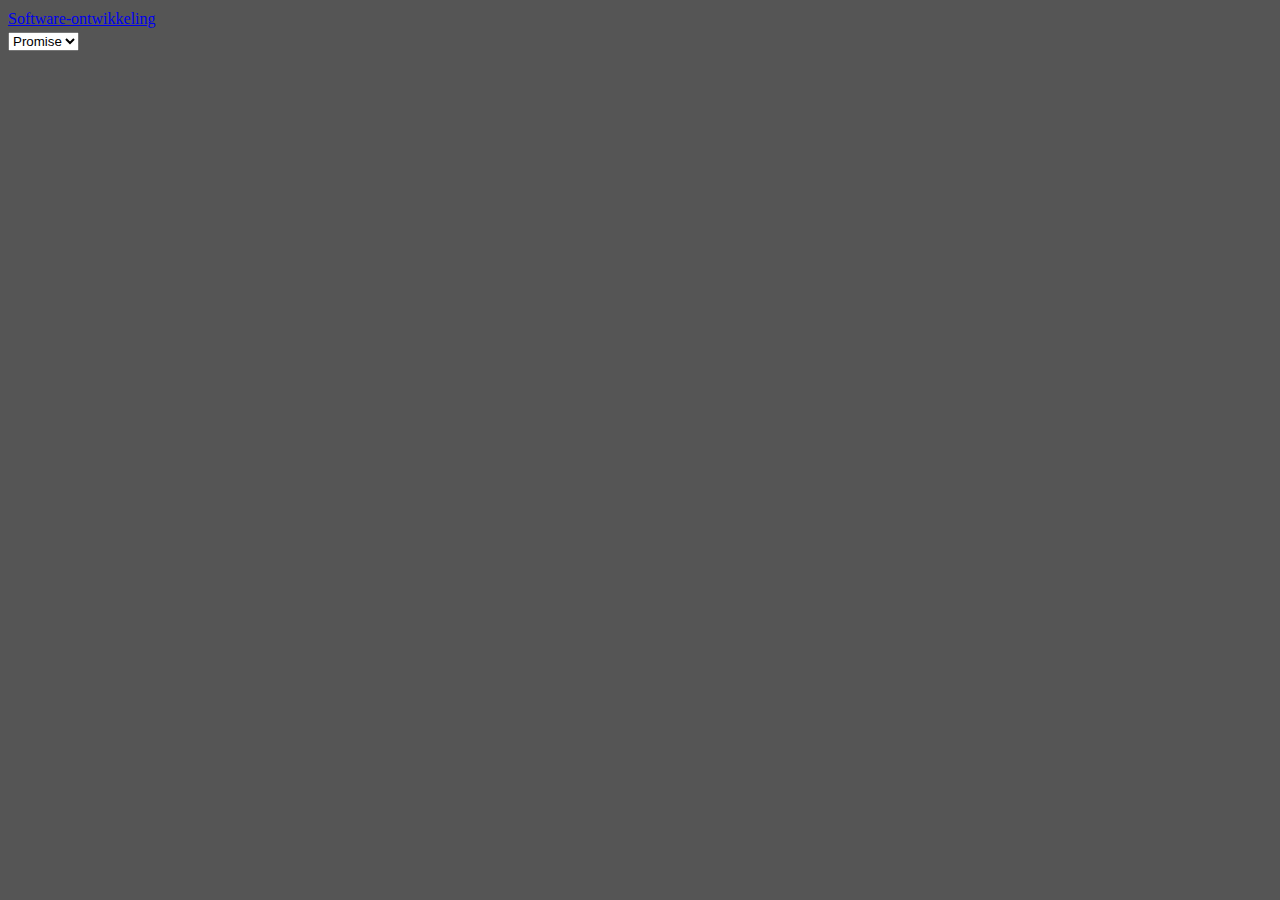
==== index2.html @ bbf603c7 "Rename index.html to index2.html" ====
<!doctype html>
<html class="no-js" lang="">

<head>
  <meta charset="utf-8">
  <title></title>
  <meta name="description" content="">
  <meta name="viewport" content="width=device-width, initial-scale=1">

  <meta property="og:title" content="">
  <meta property="og:type" content="">
  <meta property="og:url" content="">
  <meta property="og:image" content="">

  <link rel="manifest" href="site.webmanifest">
  <link rel="apple-touch-icon" href="icon.png">
  <!-- Place favicon.ico in the root directory -->

  <link rel="stylesheet" href="css/main.css">

  <meta name="theme-color" content="#fafafa">
</head>

<body>
  <div>
    <a href="index.html">Software-ontwikkeling</a>
  </div>
  <select id="sel" onchange="change()">
    <option value="./img/Promise.png">Promise</option>
    <option value="./img/Fetch.png">Fetch</option>
  </select>

  <script src="js/main2.js" defer></script>

</body>

</html>
---- css/main.css ----
/*! HTML5 Boilerplate v8.0.0 | MIT License | https://html5boilerplate.com/ */

/* main.css 2.1.0 | MIT License | https://github.com/h5bp/main.css#readme */
/*
 * What follows is the result of much research on cross-browser styling.
 * Credit left inline and big thanks to Nicolas Gallagher, Jonathan Neal,
 * Kroc Camen, and the H5BP dev community and team.
 */

/* ==========================================================================
   Base styles: opinionated defaults
   ========================================================================== */

html {
  color: black;

  font-size: 1em;
  line-height: 1.4;
  background-color: #555555;
}

/*
 * Remove text-shadow in selection highlight:
 * https://twitter.com/miketaylr/status/12228805301
 *
 * Vendor-prefixed and regular ::selection selectors cannot be combined:
 * https://stackoverflow.com/a/16982510/7133471
 *
 * Customize the background color to match your design.
 */

::-moz-selection {
  background: #b3d4fc;
  text-shadow: none;
}

::selection {
  background: #b3d4fc;
  text-shadow: none;
}

/*
 * A better looking default horizontal rule
 */

hr {
  display: block;
  height: 1px;
  border: 0;
  border-top: 1px solid #ccc;
  margin: 1em 0;
  padding: 0;
}

/*
 * Remove the gap between audio, canvas, iframes,
 * images, videos and the bottom of their containers:
 * https://github.com/h5bp/html5-boilerplate/issues/440
 */

audio,
canvas,
iframe,
img,
svg,
video {
  vertical-align: middle;
}

/*
 * Remove default fieldset styles.
 */

fieldset {
  border: 0;
  margin: 0;
  padding: 0;
}

/*
 * Allow only vertical resizing of textareas.
 */

textarea {
  resize: vertical;
}

/* ==========================================================================
   Author's custom styles
   ========================================================================== */

/* ==========================================================================
   Helper classes
   ========================================================================== */

/*
 * Hide visually and from screen readers
 */

.hidden,
[hidden] {
  display: none !important;
}

/*
 * Hide only visually, but have it available for screen readers:
 * https://snook.ca/archives/html_and_css/hiding-content-for-accessibility
 *
 * 1. For long content, line feeds are not interpreted as spaces and small width
 *    causes content to wrap 1 word per line:
 *    https://medium.com/@jessebeach/beware-smushed-off-screen-accessible-text-5952a4c2cbfe
 */

.sr-only {
  border: 0;
  clip: rect(0, 0, 0, 0);
  height: 1px;
  margin: -1px;
  overflow: hidden;
  padding: 0;
  position: absolute;
  white-space: nowrap;
  width: 1px;
  /* 1 */
}

/*
 * Extends the .sr-only class to allow the element
 * to be focusable when navigated to via the keyboard:
 * https://www.drupal.org/node/897638
 */

.sr-only.focusable:active,
.sr-only.focusable:focus {
  clip: auto;
  height: auto;
  margin: 0;
  overflow: visible;
  position: static;
  white-space: inherit;
  width: auto;
}
button{
  font-size: 15px;
}
/*
 * Hide visually and from screen readers, but maintain layout
 */

.invisible {
  visibility: hidden;
}

/*
 * Clearfix: contain floats
 *
 * For modern browsers
 * 1. The space content is one way to avoid an Opera bug when the
 *    `contenteditable` attribute is included anywhere else in the document.
 *    Otherwise it causes space to appear at the top and bottom of elements
 *    that receive the `clearfix` class.
 * 2. The use of `table` rather than `block` is only necessary if using
 *    `:before` to contain the top-margins of child elements.
 */

.clearfix::before,
.clearfix::after {
  content: " ";
  display: table;
}

.clearfix::after {
  clear: both;
}

/* ==========================================================================
   EXAMPLE Media Queries for Responsive Design.
   These examples override the primary ('mobile first') styles.
   Modify as content requires.
   ========================================================================== */

@media only screen and (min-width: 35em) {
  /* Style adjustments for viewports that meet the condition */
}

@media print,
  (-webkit-min-device-pixel-ratio: 1.25),
  (min-resolution: 1.25dppx),
  (min-resolution: 120dpi) {
  /* Style adjustments for high resolution devices */
}

/* ==========================================================================
   Print styles.
   Inlined to avoid the additional HTTP request:
   https://www.phpied.com/delay-loading-your-print-css/
   ========================================================================== */

@media print {
  *,
  *::before,
  *::after {
    background: #fff !important;
    color: #000 !important;
    /* Black prints faster */
    box-shadow: none !important;
    text-shadow: none !important;
  }

  a,
  a:visited {
    text-decoration: underline;
  }

  a[href]::after {
    content: " (" attr(href) ")";
  }

  abbr[title]::after {
    content: " (" attr(title) ")";
  }

  /*
   * Don't show links that are fragment identifiers,
   * or use the `javascript:` pseudo protocol
   */
  a[href^="#"]::after,
  a[href^="javascript:"]::after {
    content: "";
  }

  pre {
    white-space: pre-wrap !important;
  }

  pre,
  blockquote {
    border: 1px solid #999;
    page-break-inside: avoid;
  }

  /*
   * Printing Tables:
   * https://web.archive.org/web/20180815150934/http://css-discuss.incutio.com/wiki/Printing_Tables
   */
  thead {
    display: table-header-group;
  }

  tr,
  img {
    page-break-inside: avoid;
  }

  p,
  h2{
    color: black;
  }
  h3 {
    orphans: 3;
    widows: 3;
  }

  h2,
  h3 {
    page-break-after: avoid;
  }
}
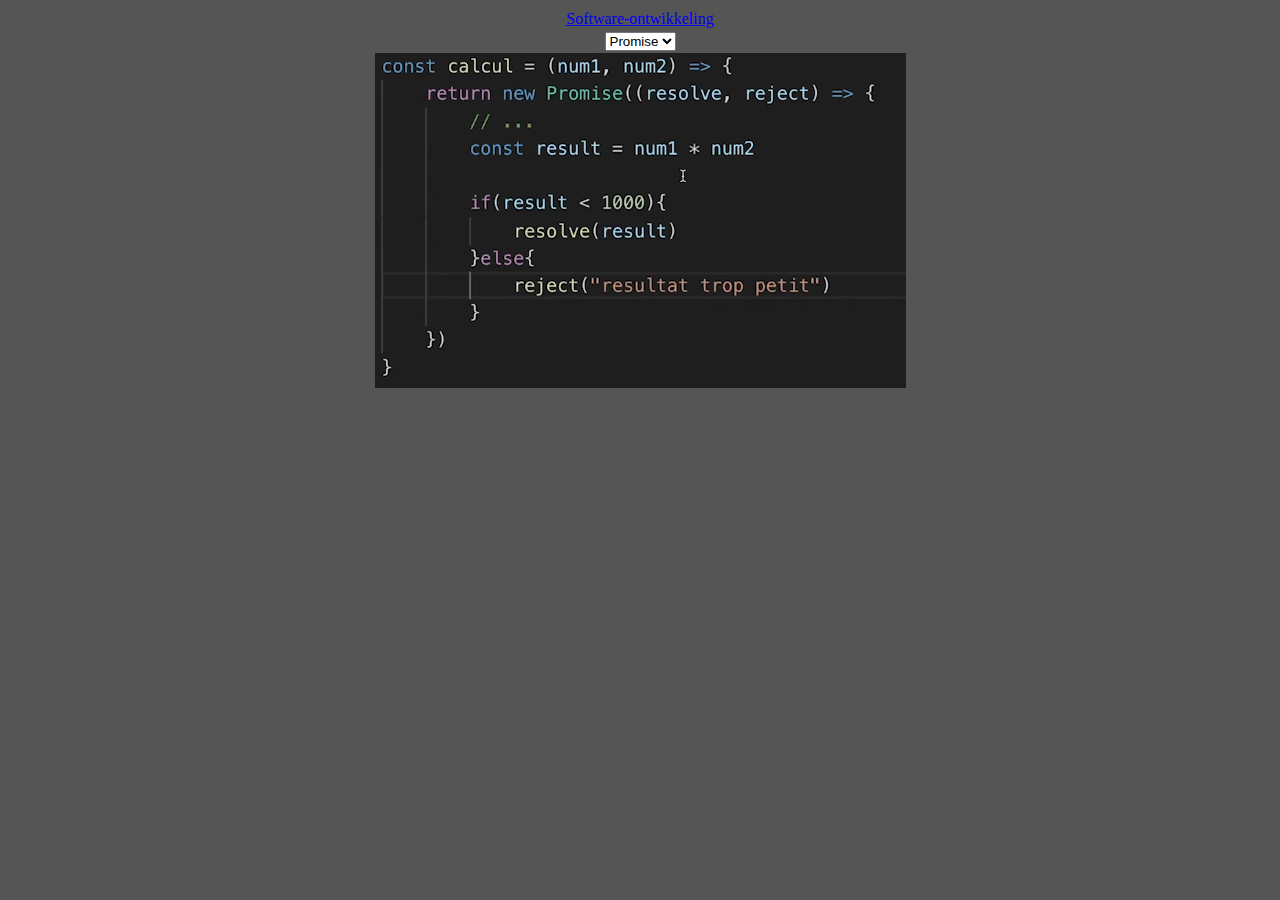
==== commit b752c155: "Update index2.html" ====
--- a/index2.html
+++ b/index2.html
@@ -25,11 +25,12 @@
   <div>
     <a href="index.html">Software-ontwikkeling</a>
   </div>
+  <div>
   <select id="sel" onchange="change()">
     <option value="./img/Promise.png">Promise</option>
     <option value="./img/Fetch.png">Fetch</option>
   </select>
-
+  </div>
   <script src="js/main2.js" defer></script>
 
 </body>
--- a/css/main.css
+++ b/css/main.css
@@ -18,7 +18,9 @@
   line-height: 1.4;
   background-color: #555555;
 }
-
+div{
+   text-align: center
+}
 /*
  * Remove text-shadow in selection highlight:
  * https://twitter.com/miketaylr/status/12228805301
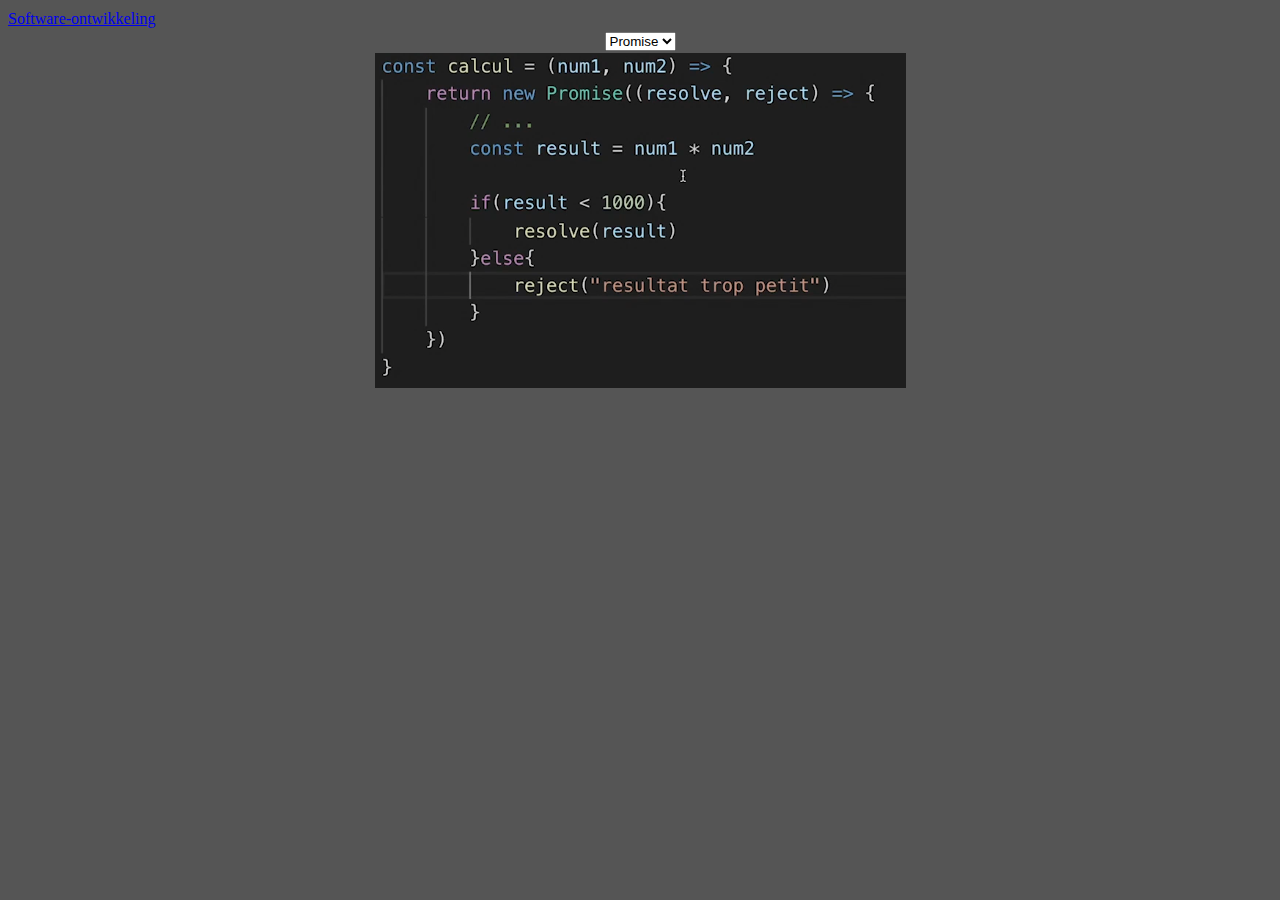
==== commit eea60f5d: "Update index2.html" ====
--- a/index2.html
+++ b/index2.html
@@ -22,10 +22,10 @@
 </head>
 
 <body>
-  <div>
+
     <a href="index.html">Software-ontwikkeling</a>
-  </div>
-  <div>
+
+  <div style="text-align: center;">
   <select id="sel" onchange="change()">
     <option value="./img/Promise.png">Promise</option>
     <option value="./img/Fetch.png">Fetch</option>
--- a/css/main.css
+++ b/css/main.css
@@ -19,7 +19,7 @@
   background-color: #555555;
 }
 div{
-   text-align: center
+   text-align: center;
 }
 /*
  * Remove text-shadow in selection highlight:
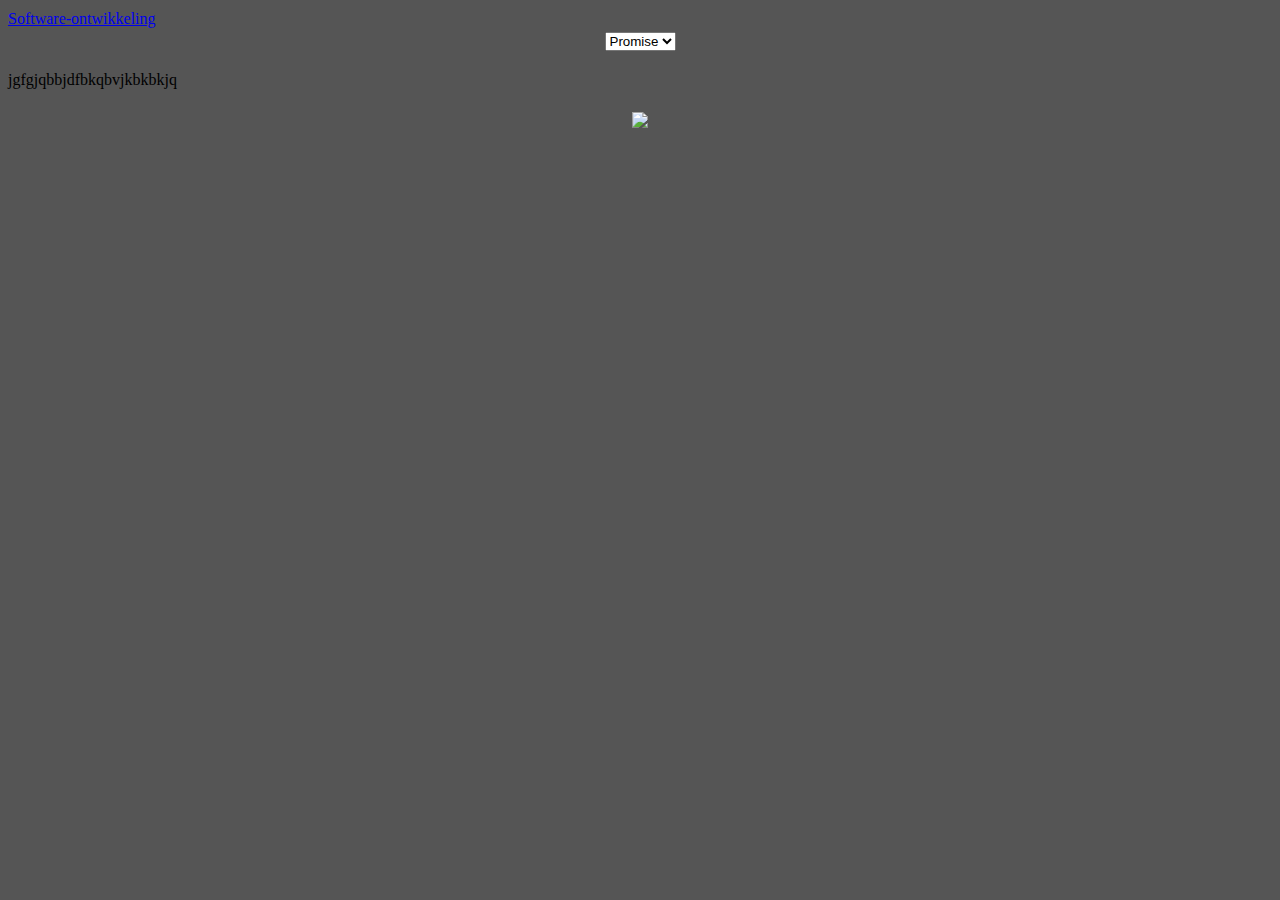
==== commit b60364af: "changement" ====
--- a/index2.html
+++ b/index2.html
@@ -33,6 +33,9 @@
   </div>
   <script src="js/main2.js" defer></script>
 
+
+  <p>jgfgjqbbjdfbkqbvjkbkbkjq</p>
+
 </body>
 
 </html>
